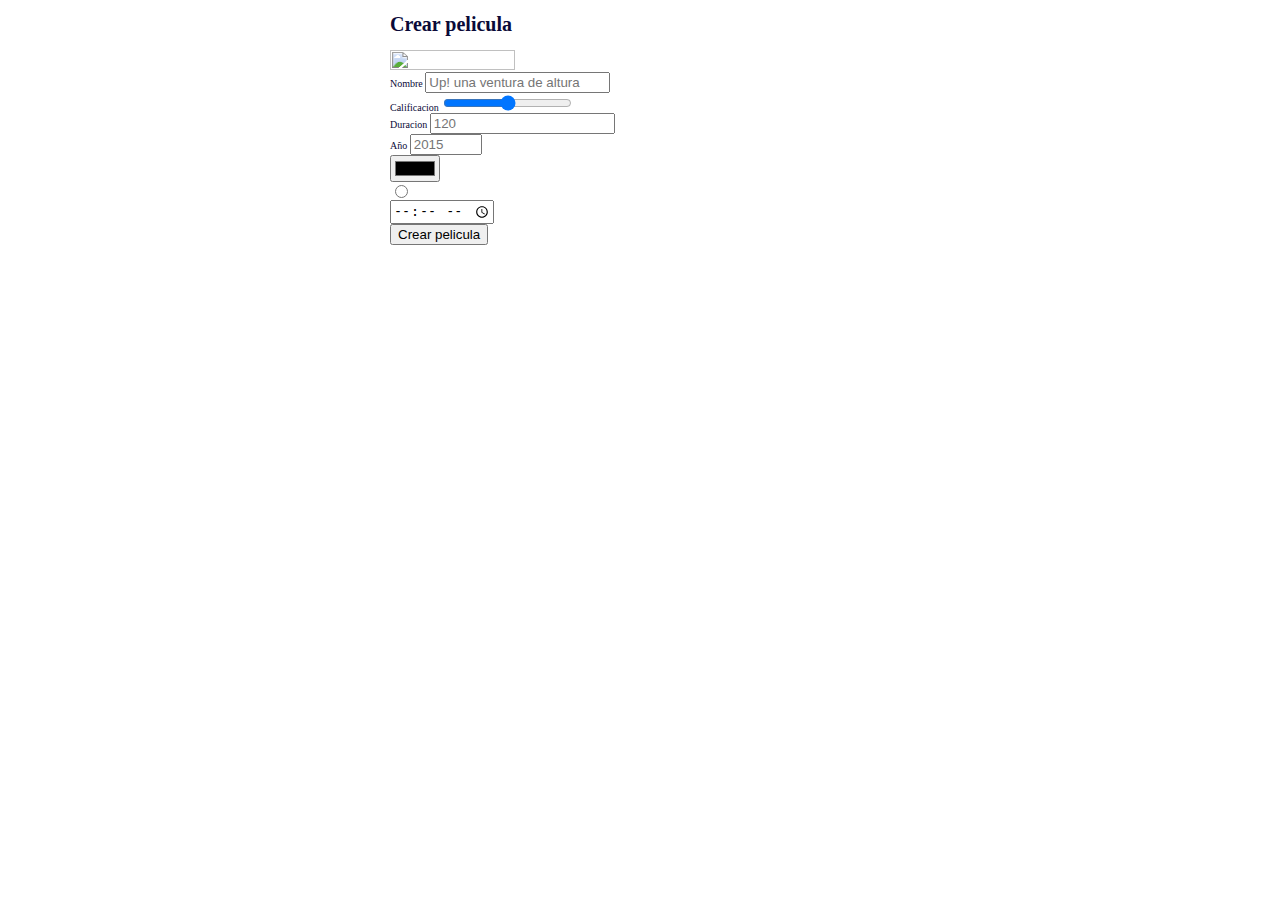
==== index.html @ 0c01e436 "se creo el index.html con el formulario y el main.css" ====
<!DOCTYPE html>
<html>
    <head>
        <link rel="stylesheet" href="main.css">
    </head>
    <body>
  <h1>Crear pelicula</h1>
  <div>
     <img width="50%" height="50%" src="https://miro.medium.com/max/3840/1*Hy-RTBZiiqFH9sLHZKDRlQ.png"/>
     <form>
        <label for="nom">Nombre</label>
        <input type="text" id="nom" name="nombre" placeholder="Up! una ventura de altura"><br/>
        <label for="cali">Calificacion</label>
        <input type="range" min="0" max="5" step="0.5" id="cali" name="calificacion"><br/>
        <label for="duracion">Duracion</label>
        <input type="number" id="duracion" name="duracion" placeholder="120"><br/>
        <label for="año">Año</label>
        <input type="number" id="año" nombre="año" min="1900" max="2099" placeholder="2015" step="1"/><br>
        <input type="color"><br>
        <input type="radio"><br>
        <input type="time">
         <br/>
         <button>Crear pelicula</button>
     </form>
  </div>
</body>
</html>
---- main.css ----
body {
    max-width: 500px;
    margin: auto;
    font-size: 10px;
    color: rgb(10, 10, 56);
}
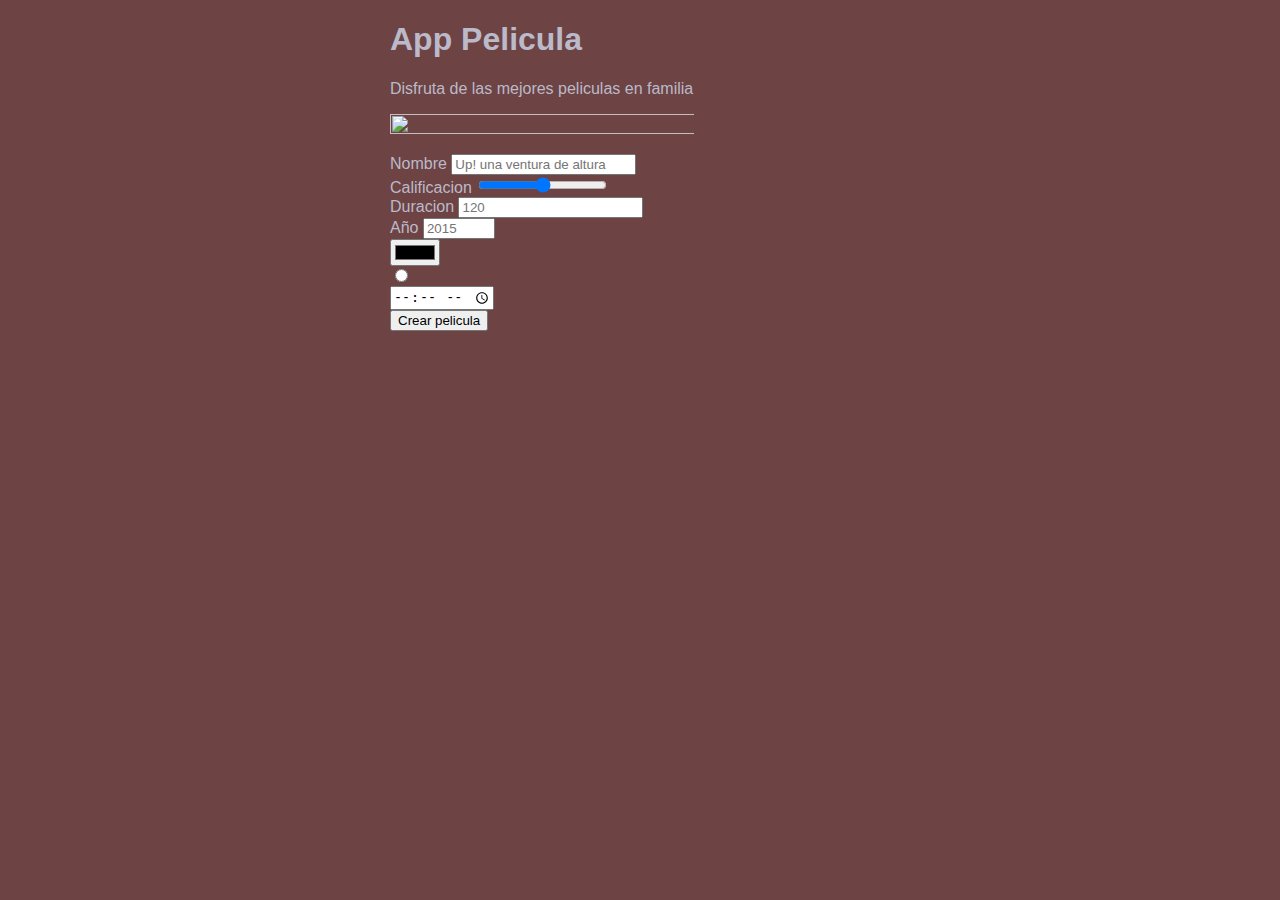
==== commit f8f0dffb: "Retoques de diseño" ====
--- a/index.html
+++ b/index.html
@@ -4,9 +4,10 @@
         <link rel="stylesheet" href="main.css">
     </head>
     <body>
-  <h1>Crear pelicula</h1>
+  <h1>App Pelicula</h1>
+  <p>Disfruta de las mejores peliculas en familia</p>
   <div>
-     <img width="50%" height="50%" src="https://miro.medium.com/max/3840/1*Hy-RTBZiiqFH9sLHZKDRlQ.png"/>
+     <img width="120%" height="90%" src="https://th.bing.com/th/id/OIP.fuy9-o4zpv56907gKy2OpgHaD4?pid=ImgDet&rs=1"/><p></p>
      <form>
         <label for="nom">Nombre</label>
         <input type="text" id="nom" name="nombre" placeholder="Up! una ventura de altura"><br/>
--- a/main.css
+++ b/main.css
@@ -1,6 +1,14 @@
 body {
     max-width: 500px;
     margin: auto;
-    font-size: 10px;
-    color: rgb(10, 10, 56);
-}+    font-family: Arial, Helvetica, sans-serif;
+    color: rgb(186, 186, 202);
+    background-color:rgb(110, 67, 67);
+}
+
+/* ********************************* */
+
+div {
+    display:inline-block;
+    vertical-align:middle;
+}
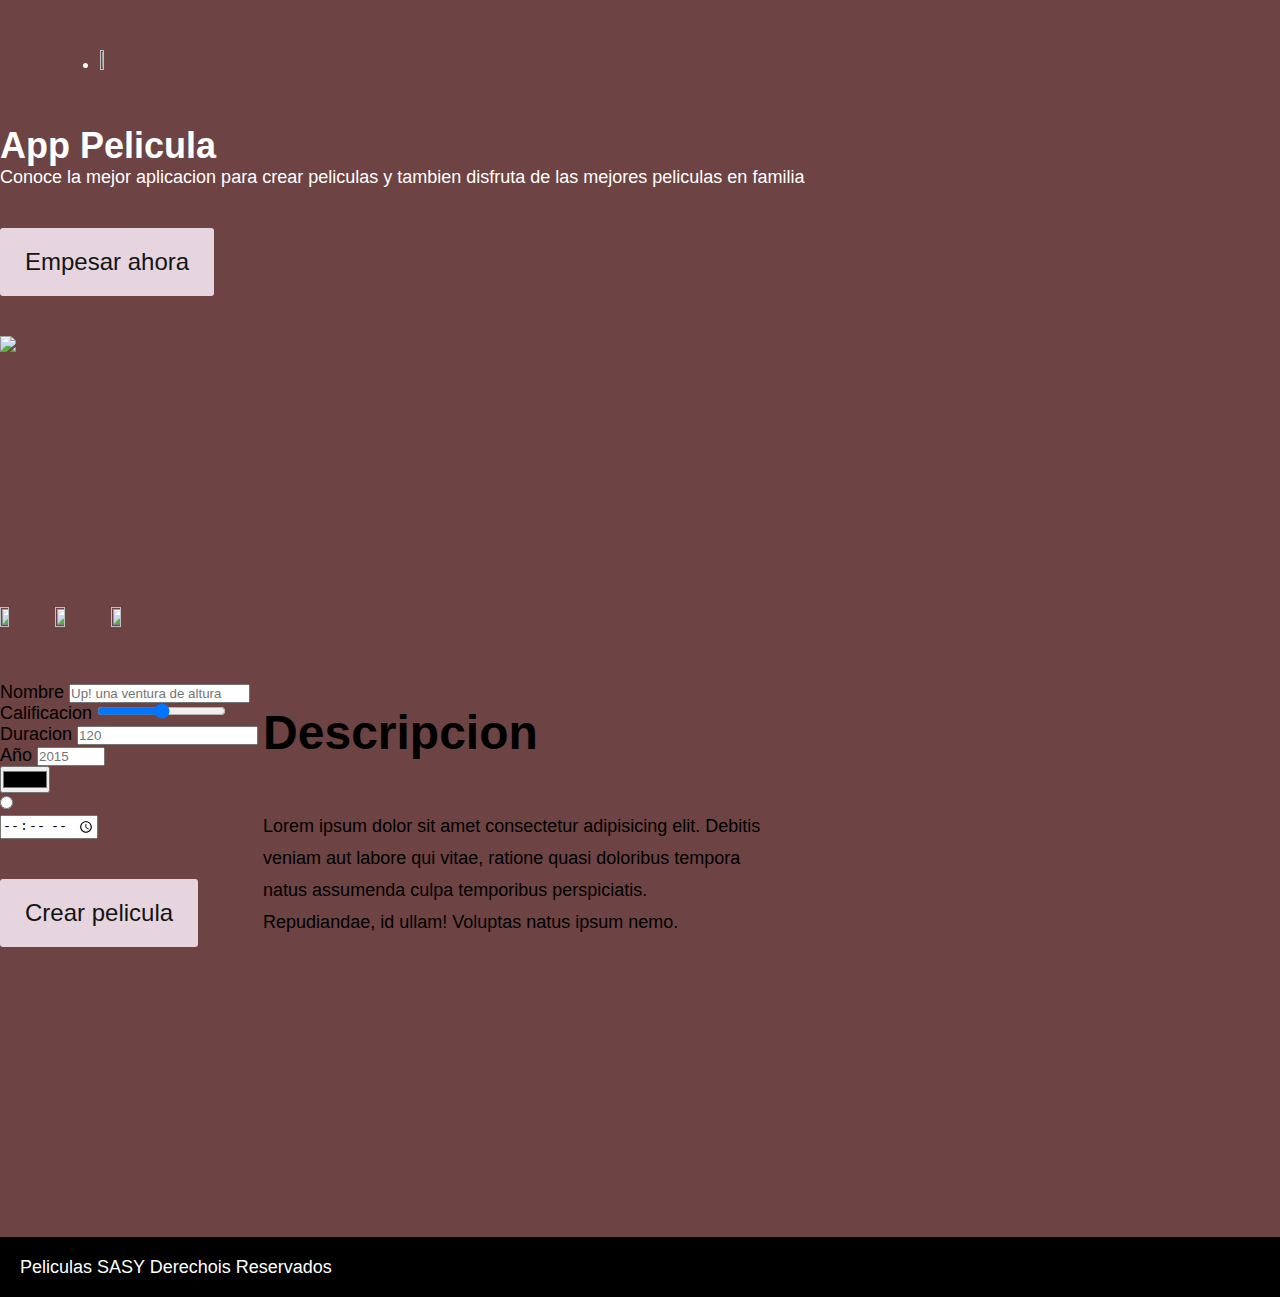
==== commit eede60aa: "Avances de practica" ====
--- a/index.html
+++ b/index.html
@@ -1,28 +1,78 @@
 <!DOCTYPE html>
 <html>
-    <head>
-        <link rel="stylesheet" href="main.css">
-    </head>
-    <body>
-  <h1>App Pelicula</h1>
-  <p>Disfruta de las mejores peliculas en familia</p>
-  <div>
-     <img width="120%" height="90%" src="https://th.bing.com/th/id/OIP.fuy9-o4zpv56907gKy2OpgHaD4?pid=ImgDet&rs=1"/><p></p>
-     <form>
-        <label for="nom">Nombre</label>
-        <input type="text" id="nom" name="nombre" placeholder="Up! una ventura de altura"><br/>
-        <label for="cali">Calificacion</label>
-        <input type="range" min="0" max="5" step="0.5" id="cali" name="calificacion"><br/>
-        <label for="duracion">Duracion</label>
-        <input type="number" id="duracion" name="duracion" placeholder="120"><br/>
-        <label for="año">Año</label>
-        <input type="number" id="año" nombre="año" min="1900" max="2099" placeholder="2015" step="1"/><br>
-        <input type="color"><br>
-        <input type="radio"><br>
-        <input type="time">
-         <br/>
-         <button>Crear pelicula</button>
-     </form>
-  </div>
+<head>
+  <title>My App</title>
+  <link rel="stylesheet" href="main.css"> 
+</head>
+<body>
+
+  <div id="main-conteiner">
+    <header>
+      <div id="menu">
+        <ul>
+          <li id="logo">
+            <a href="#">
+              <img src="https://img.icons8.com/dusk/2x/zoom.png" width="6%" height="6%"/>
+            </a>
+          </li>
+        </ul>
+      </div>
+
+      <main>
+        <div class="texto">
+          <h1>App Pelicula</h1>
+          <p>
+            Conoce la mejor aplicacion para crear peliculas y tambien disfruta de las mejores peliculas en familia
+          </p>
+
+          <p>
+            <button>Empesar ahora</button>
+          </p>
+        </div>
+        <div class="imagen">
+          <img src="https://th.bing.com/th/id/OIP.fuy9-o4zpv56907gKy2OpgHaD4?pid=ImgDet&rs=1" width="450"/> 
+        </div>
+      </main>
+    </header>
+
+    <div class="section" id="features">
+      <div class="layout layout-left">
+        <div class="image">
+          <img width="19.18%" height="19%" src="https://th.bing.com/th/id/OIP.BtC2rdpljtAvc2Kbyg-cXQAAAA?pid=ImgDet&rs=1"/>
+          <img width="20%" height="19%" src="https://static.wixstatic.com/media/d6bf95_bd665cd78ce54f6d9bf384828ca70640~mv2.jpeg/v1/fill/w_755,h_1080,al_c,q_90/d6bf95_bd665cd78ce54f6d9bf384828ca70640~mv2.jpeg"/>
+          <img width="20%" height="19%" src="https://th.bing.com/th/id/Ra9f3fca04e92ad8038be9715f360450a?rik=YyBxHfKaADCKoA&pid=ImgRaw"/><p></p>
+          
+          <form>
+            <label for="nom">Nombre</label>
+            <input type="text" id="nom" name="nombre" placeholder="Up! una ventura de altura"><br/>
+            <label for="cali">Calificacion</label>
+            <input type="range" min="0" max="5" step="0.5" id="cali" name="calificacion"><br/>
+            <label for="duracion">Duracion</label>
+            <input type="number" id="duracion" name="duracion" placeholder="120"><br/>
+            <label for="año">Año</label>
+            <input type="number" id="año" nombre="año" min="1900" max="2099" placeholder="2015" step="1"/><br>
+            <input type="color"><br>
+            <input type="radio"><br>
+            <input type="time">
+             <br/>
+             <button>Crear pelicula</button>
+         </form>
+      </div>
+
+      <div class="text"> <p></p>
+        <h3>Descripcion</h3>
+        <p>Lorem ipsum dolor sit amet consectetur adipisicing elit. Debitis veniam aut labore qui vitae, ratione quasi doloribus tempora natus assumenda culpa temporibus perspiciatis. Repudiandae, id ullam! Voluptas natus ipsum nemo.</p>
+      </div>
+    </div>
+
+    <div class="section" id="contact">
+     
+    </div>
+
+    <footer>
+      Peliculas SASY Derechois Reservados
+    </footer>
+
+    </div>
 </body>
 </html>--- a/main.css
+++ b/main.css
@@ -1,14 +1,100 @@
+*{
+    padding: 0;
+    margin: 0;
+}
 body {
-    max-width: 500px;
-    margin: auto;
+    font-size: 18px;
     font-family: Arial, Helvetica, sans-serif;
-    color: rgb(186, 186, 202);
     background-color:rgb(110, 67, 67);
+}
+
+header{
+color: white;
+}
+
+#main-conteiner header #menu{
+    padding: 50px 0;
+}
+
+header #menu ul{
+    margin: 0;
+    padding: 0;
+}
+
+header #menu ul #logo{
+    margin-right: 40%;
+    margin-left: 100px;
+}
+/* ********************************* */
+
+#main-container header main{
+    margin: 0 auto;
+    width: 500px;
+}
+
+#main-container header div{
+    display: inline-block;
+    vertical-align: middle;
+}
+
+#main-container header main .text h1{
+    font-size: 80p;
+}
+
+#main-container header main .text p{
+    font-size: 24px;
+    padding: 20px 0;
+}
+
+button{
+    background-color: rgb(230, 212, 222);
+    border: 0;
+    border-radius: 3px;
+    color: rgb(20, 20, 20);
+    cursor: pointer;
+    font-size: 24px;
+    font-family: Arial, Helvetica, sans-serif;
+    padding: 20px 25px;
+    margin: 40px 0px;
+}
+
+button:hover{
+    background-color:rgb(223, 156, 223);
+}
+
+#main-container header main .imagen{
+    text-align: right;
+    width: 500%;
 }
 
 /* ********************************* */
 
-div {
-    display:inline-block;
-    vertical-align:middle;
+.layout{
+    width: 1280px;
+    margin: 250px auto;
 }
+
+.layout div{
+    display: inline-block;
+    vertical-align: middle;
+}
+
+.layout h3{
+    font-size: 48px;
+    padding: 25px 0;
+}
+
+.layout p{
+    padding: 25px 0;
+    line-height: 32px;
+}
+
+.layout-left .text{
+    width: 500px;
+}
+
+footer{
+    background-color:black;
+    padding: 20px 20px;
+    color:white;
+}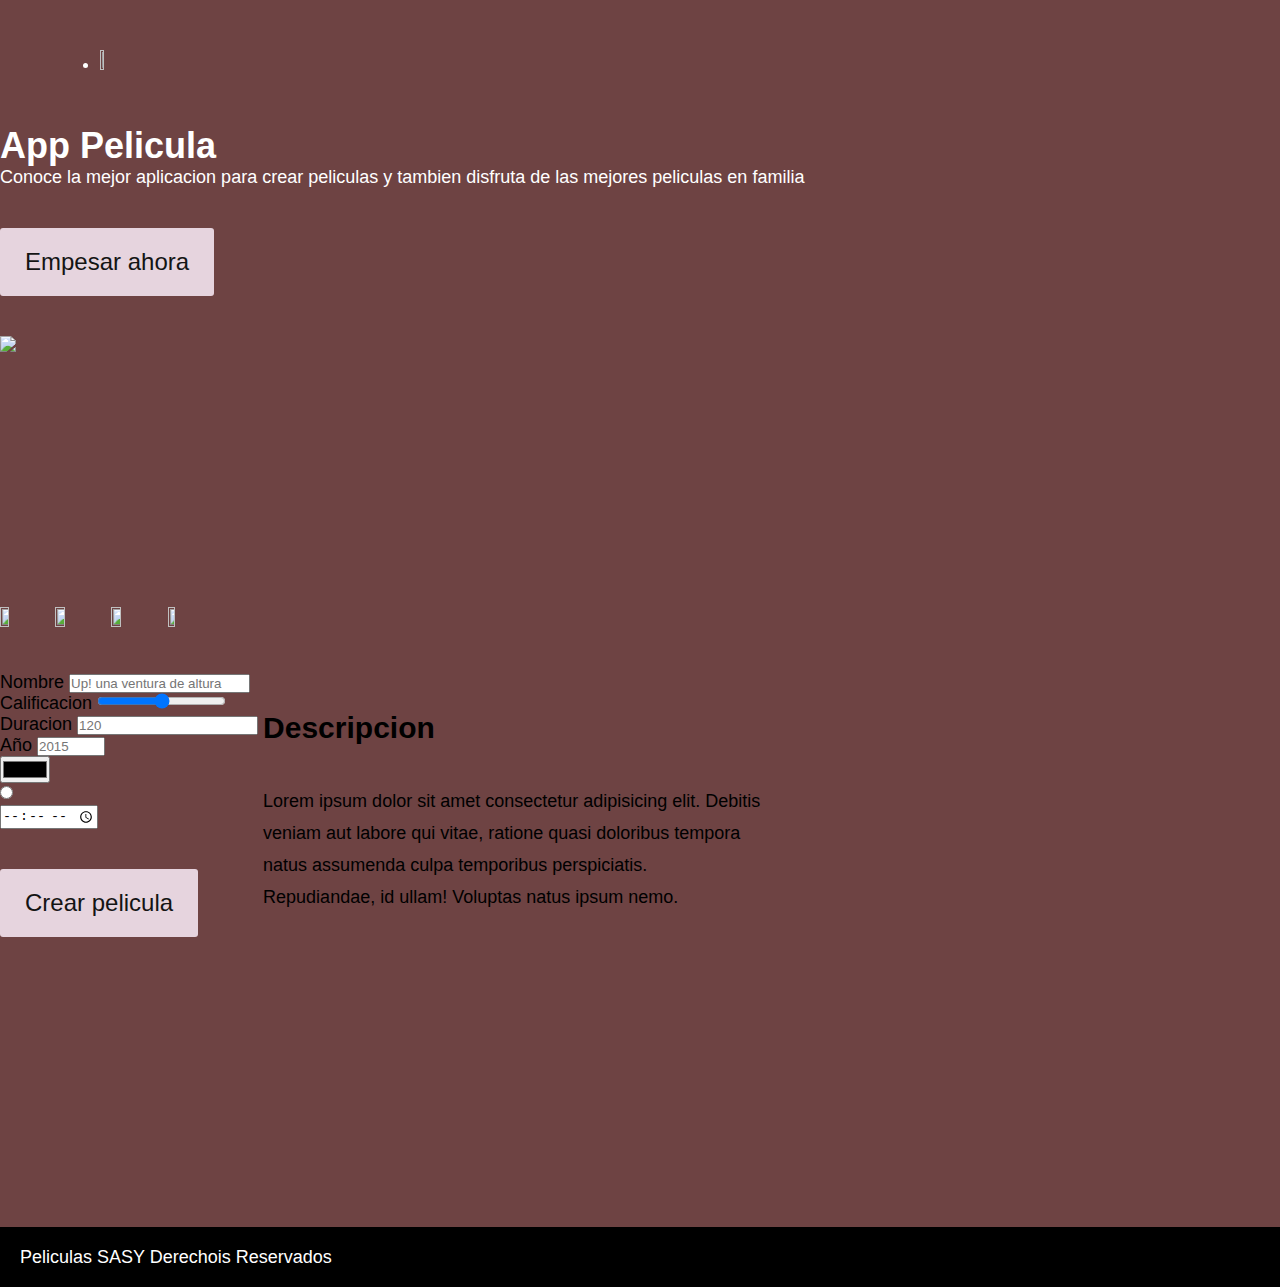
==== commit 0e7bc504: "Ultimos avances" ====
--- a/index.html
+++ b/index.html
@@ -40,8 +40,8 @@
         <div class="image">
           <img width="19.18%" height="19%" src="https://th.bing.com/th/id/OIP.BtC2rdpljtAvc2Kbyg-cXQAAAA?pid=ImgDet&rs=1"/>
           <img width="20%" height="19%" src="https://static.wixstatic.com/media/d6bf95_bd665cd78ce54f6d9bf384828ca70640~mv2.jpeg/v1/fill/w_755,h_1080,al_c,q_90/d6bf95_bd665cd78ce54f6d9bf384828ca70640~mv2.jpeg"/>
-          <img width="20%" height="19%" src="https://th.bing.com/th/id/Ra9f3fca04e92ad8038be9715f360450a?rik=YyBxHfKaADCKoA&pid=ImgRaw"/><p></p>
-          
+          <img width="20%" height="19%" src="https://th.bing.com/th/id/Ra9f3fca04e92ad8038be9715f360450a?rik=YyBxHfKaADCKoA&pid=ImgRaw"/>
+          <img width="16.60%" height="70%" src="https://altar7.com/wp-content/uploads/2018/03/el-leon-de-juda.jpg"/><p></p>
           <form>
             <label for="nom">Nombre</label>
             <input type="text" id="nom" name="nombre" placeholder="Up! una ventura de altura"><br/>
--- a/main.css
+++ b/main.css
@@ -80,12 +80,12 @@
 }
 
 .layout h3{
-    font-size: 48px;
-    padding: 25px 0;
+    font-size: 30px;
+    padding: 20px 0;
 }
 
 .layout p{
-    padding: 25px 0;
+    padding: 20px 0;
     line-height: 32px;
 }
 
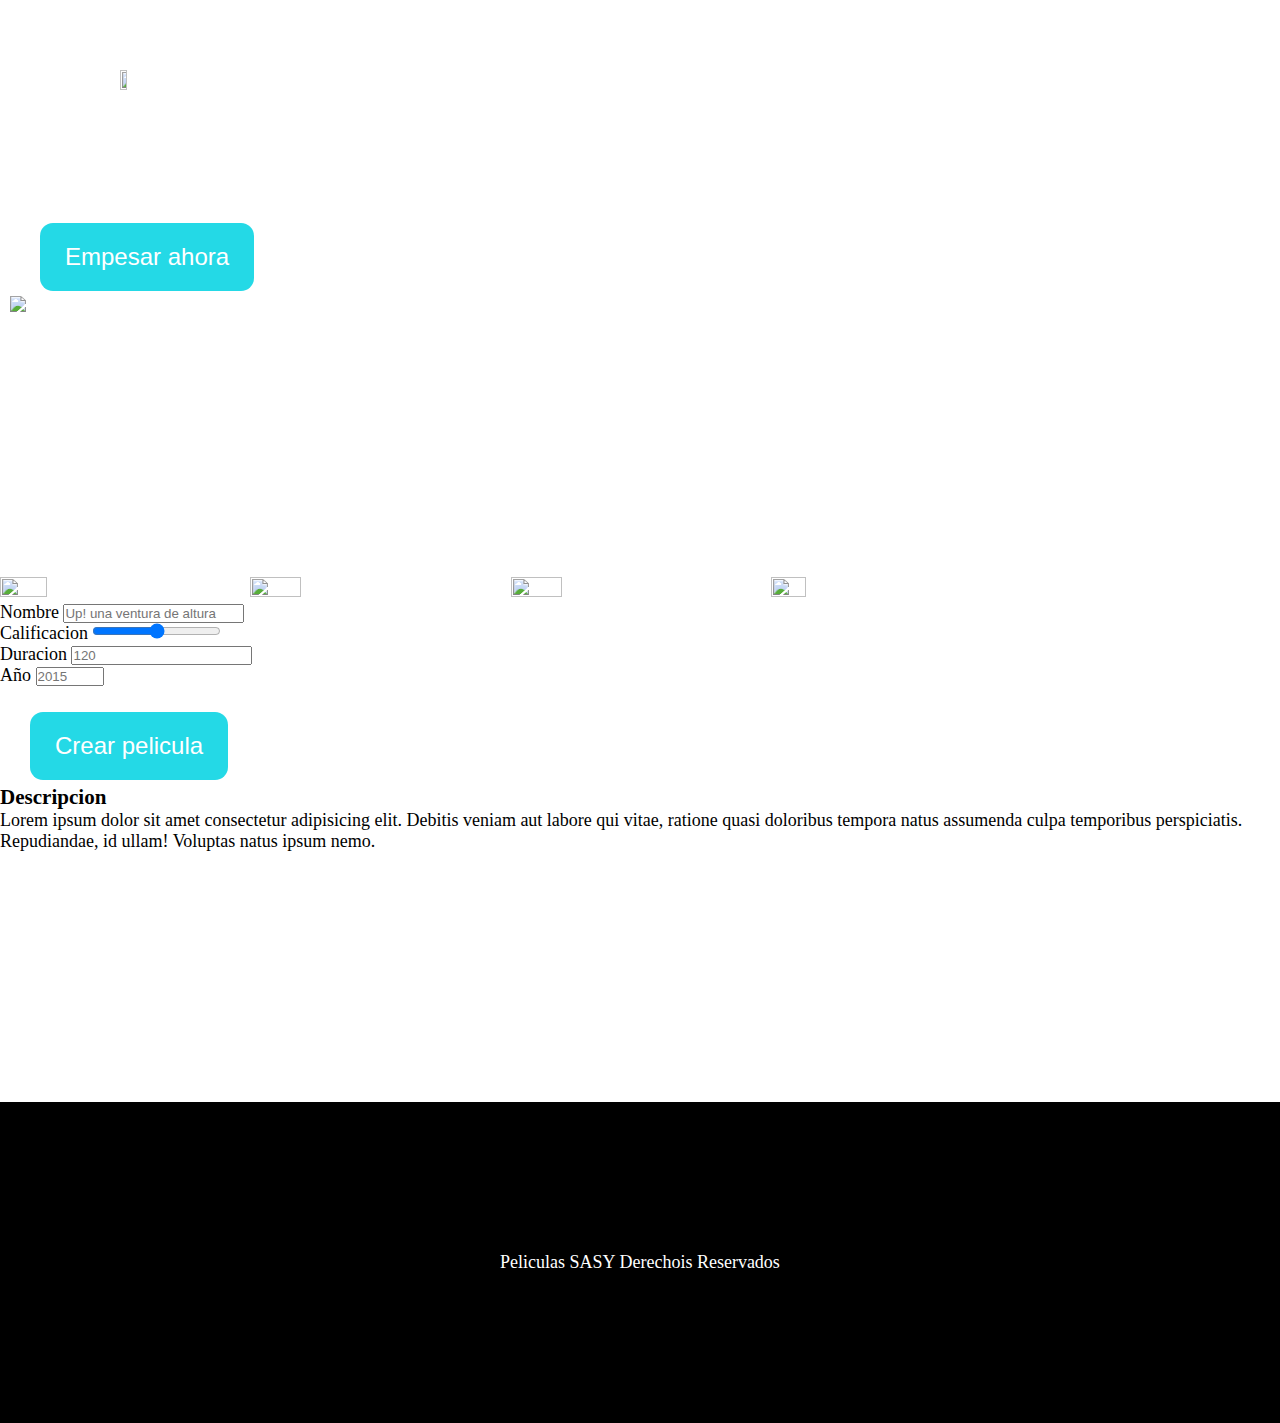
==== commit 0ed72687: "se agrega logica de front para hacer peticiones, se agrega los cors al back" ====
--- a/index.html
+++ b/index.html
@@ -2,7 +2,8 @@
 <html>
 <head>
   <title>My App</title>
-  <link rel="stylesheet" href="main.css"> 
+  <link rel="stylesheet" href="main.css">
+  <meta charset="utf-8"/>
 </head>
 <body>
 
@@ -12,7 +13,7 @@
         <ul>
           <li id="logo">
             <a href="#">
-              <img src="https://img.icons8.com/dusk/2x/zoom.png" width="6%" height="6%"/>
+              <img src="https://img.icons8.com/dusk/2x/zoom.png" width="60%" height="60%"/>
             </a>
           </li>
         </ul>
@@ -50,12 +51,9 @@
             <label for="duracion">Duracion</label>
             <input type="number" id="duracion" name="duracion" placeholder="120"><br/>
             <label for="año">Año</label>
-            <input type="number" id="año" nombre="año" min="1900" max="2099" placeholder="2015" step="1"/><br>
-            <input type="color"><br>
-            <input type="radio"><br>
-            <input type="time">
+            <input type="number" id="anio" nombre="año" min="1900" max="2099" placeholder="2015" step="1"/><br>
              <br/>
-             <button>Crear pelicula</button>
+             <button id="btn-create">Crear pelicula</button>
          </form>
       </div>
 
@@ -75,4 +73,5 @@
 
     </div>
 </body>
+<script src="main.js"></script>
 </html>--- a/main.css
+++ b/main.css
@@ -1,18 +1,23 @@
 *{
+    
     padding: 0;
     margin: 0;
 }
-body {
+body{
+    background-color: white;
+    font-family: 'Times New Roman', Times, serif, Helvetica, sans-serif;
     font-size: 18px;
-    font-family: Arial, Helvetica, sans-serif;
-    background-color:rgb(110, 67, 67);
 }
 
 header{
-color: white;
+    background-image: url(../img/banner.png);
+    background-size: 150% 100%;
+    background-repeat: no-repeat;
+    color: white;
+    padding: 10px 10px;
 }
 
-#main-conteiner header #menu{
+header #menu{
     padding: 50px 0;
 }
 
@@ -21,80 +26,119 @@
     padding: 0;
 }
 
+header #menu ul li{
+    display: inline-block;
+    padding: 10px;
+    vertical-align: middle;
+}
+
+header #menu ul li a{
+    display: inline-block;
+}
+
+header #menu ul li a{
+    color: white;
+    text-decoration: none;
+}
+
+header #menu ul li a:hover{
+    color: black;
+    text-decoration: underline;
+}
+
 header #menu ul #logo{
     margin-right: 40%;
     margin-left: 100px;
 }
-/* ********************************* */
 
+/***************************/
 #main-container header main{
     margin: 0 auto;
-    width: 500px;
+    width: 1400px;
 }
-
-#main-container header div{
+#main-container header main div{
     display: inline-block;
     vertical-align: middle;
 }
 
-#main-container header main .text h1{
-    font-size: 80p;
+#main-container header main .text h1{   
+    font-size: 50px;
+    margin: 5px 30px;
 }
 
-#main-container header main .text p{
+#main-container header main .text p{   
     font-size: 24px;
-    padding: 20px 0;
+    padding: 10px 0;
+    margin: 5px 30px;
 }
 
 button{
-    background-color: rgb(230, 212, 222);
+    background: #24d9e6;
     border: 0;
-    border-radius: 3px;
-    color: rgb(20, 20, 20);
+    border-radius:  13px;
+    color: white;
     cursor: pointer;
     font-size: 24px;
-    font-family: Arial, Helvetica, sans-serif;
     padding: 20px 25px;
-    margin: 40px 0px;
+    margin: 5px 30px;
 }
 
 button:hover{
-    background-color:rgb(223, 156, 223);
+    background: #14929b;
 }
 
-#main-container header main .imagen{
-    text-align: right;
-    width: 500%;
+#main-container header main .image{   
+    width: 500px;
 }
 
-/* ********************************* */
+
+/********************************************/
+
 
 .layout{
     width: 1280px;
     margin: 250px auto;
 }
 
-.layout div{
+#main-container .section .layout div{
     display: inline-block;
     vertical-align: middle;
 }
 
-.layout h3{
-    font-size: 30px;
-    padding: 20px 0;
+#main-container .section .layout h3{
+    font-size: 48px;
+    padding: 25px 0;
 }
 
-.layout p{
-    padding: 20px 0;
+#main-container .section .layout p{
+    padding: 25px 0;
     line-height: 32px;
 }
 
-.layout-left .text{
+#main-container .section .layout-left .text{
     width: 500px;
 }
 
+#main-container .section .layout-left .image{
+    width: 770px;
+    text-align: right;
+}
+
+#main-container .section .layout-right .text{
+    width: 500px;
+}
+
+#main-container .section .layout-right .image{
+    width: 770px;
+    text-align: center;
+}
+
+
+
+
 footer{
-    background-color:black;
-    padding: 20px 20px;
-    color:white;
-}+    background-color: black;
+    color: white;
+    padding: 150px 20px;
+    text-align: center;
+}
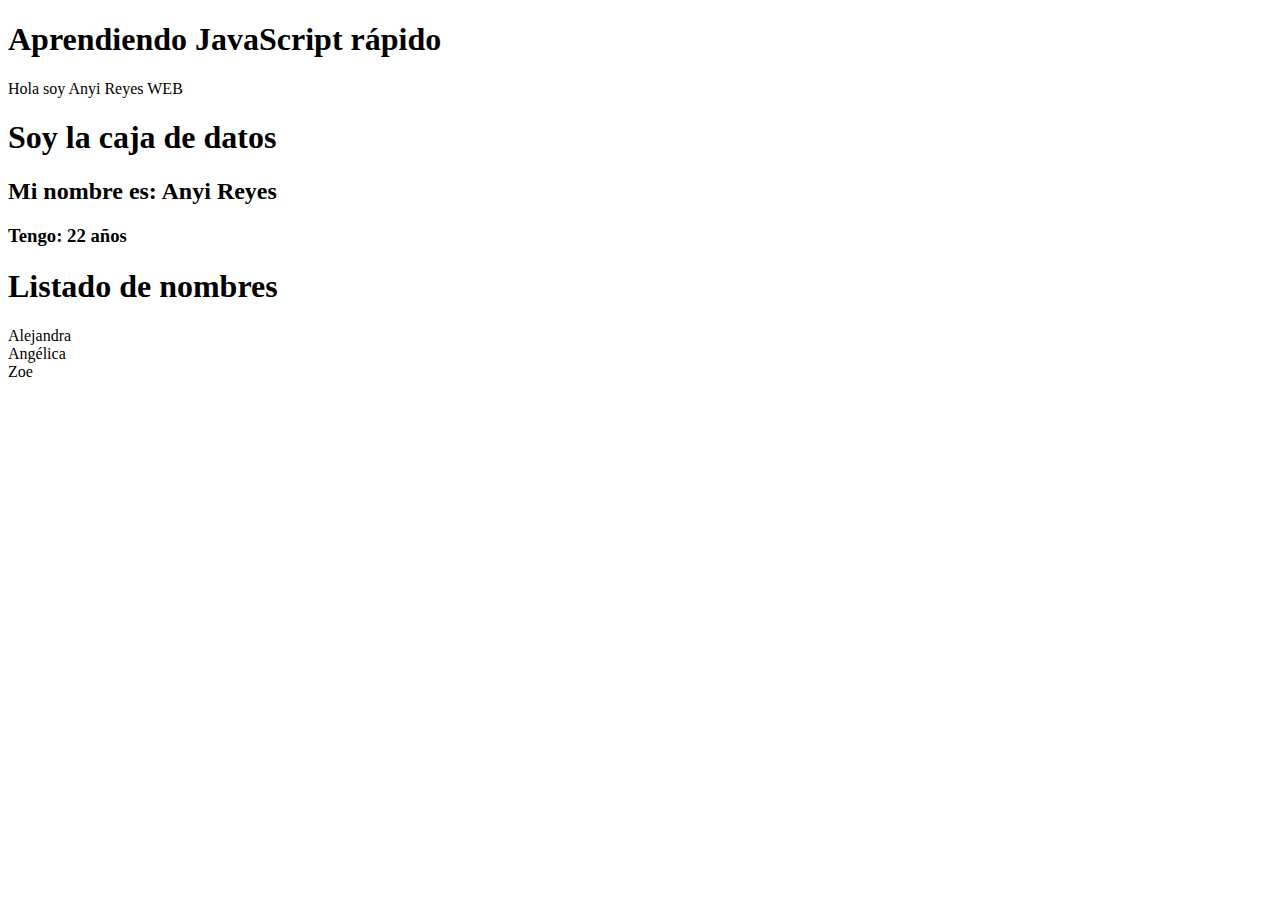
==== commit 19534eda: "Add files via upload" ====
--- a/index.html
+++ b/index.html
@@ -1,77 +1,19 @@
-<!DOCTYPE html>
-<html>
-<head>
-  <title>My App</title>
-  <link rel="stylesheet" href="main.css">
-  <meta charset="utf-8"/>
-</head>
-<body>
-
-  <div id="main-conteiner">
-    <header>
-      <div id="menu">
-        <ul>
-          <li id="logo">
-            <a href="#">
-              <img src="https://img.icons8.com/dusk/2x/zoom.png" width="60%" height="60%"/>
-            </a>
-          </li>
-        </ul>
-      </div>
-
-      <main>
-        <div class="texto">
-          <h1>App Pelicula</h1>
-          <p>
-            Conoce la mejor aplicacion para crear peliculas y tambien disfruta de las mejores peliculas en familia
-          </p>
-
-          <p>
-            <button>Empesar ahora</button>
-          </p>
-        </div>
-        <div class="imagen">
-          <img src="https://th.bing.com/th/id/OIP.fuy9-o4zpv56907gKy2OpgHaD4?pid=ImgDet&rs=1" width="450"/> 
-        </div>
-      </main>
-    </header>
-
-    <div class="section" id="features">
-      <div class="layout layout-left">
-        <div class="image">
-          <img width="19.18%" height="19%" src="https://th.bing.com/th/id/OIP.BtC2rdpljtAvc2Kbyg-cXQAAAA?pid=ImgDet&rs=1"/>
-          <img width="20%" height="19%" src="https://static.wixstatic.com/media/d6bf95_bd665cd78ce54f6d9bf384828ca70640~mv2.jpeg/v1/fill/w_755,h_1080,al_c,q_90/d6bf95_bd665cd78ce54f6d9bf384828ca70640~mv2.jpeg"/>
-          <img width="20%" height="19%" src="https://th.bing.com/th/id/Ra9f3fca04e92ad8038be9715f360450a?rik=YyBxHfKaADCKoA&pid=ImgRaw"/>
-          <img width="16.60%" height="70%" src="https://altar7.com/wp-content/uploads/2018/03/el-leon-de-juda.jpg"/><p></p>
-          <form>
-            <label for="nom">Nombre</label>
-            <input type="text" id="nom" name="nombre" placeholder="Up! una ventura de altura"><br/>
-            <label for="cali">Calificacion</label>
-            <input type="range" min="0" max="5" step="0.5" id="cali" name="calificacion"><br/>
-            <label for="duracion">Duracion</label>
-            <input type="number" id="duracion" name="duracion" placeholder="120"><br/>
-            <label for="año">Año</label>
-            <input type="number" id="anio" nombre="año" min="1900" max="2099" placeholder="2015" step="1"/><br>
-             <br/>
-             <button id="btn-create">Crear pelicula</button>
-         </form>
-      </div>
-
-      <div class="text"> <p></p>
-        <h3>Descripcion</h3>
-        <p>Lorem ipsum dolor sit amet consectetur adipisicing elit. Debitis veniam aut labore qui vitae, ratione quasi doloribus tempora natus assumenda culpa temporibus perspiciatis. Repudiandae, id ullam! Voluptas natus ipsum nemo.</p>
-      </div>
-    </div>
-
-    <div class="section" id="contact">
-     
-    </div>
-
-    <footer>
-      Peliculas SASY Derechois Reservados
-    </footer>
-
-    </div>
-</body>
-<script src="main.js"></script>
-</html>+<!DOCTYPE html>
+<html lang="es">
+    <head>
+        <meta charset="utf-8" />
+        <title>Repaso JavaScript</title>
+        
+    </head>
+    <boby>
+        <h1>
+            Aprendiendo JavaScript rápido
+        </h1>
+        <p>Hola soy Anyi Reyes WEB</p>
+        <div id="datos"></div>
+
+
+        <script src="main.js" type="text/javascript"></script>
+    </body>
+    </html>
+
